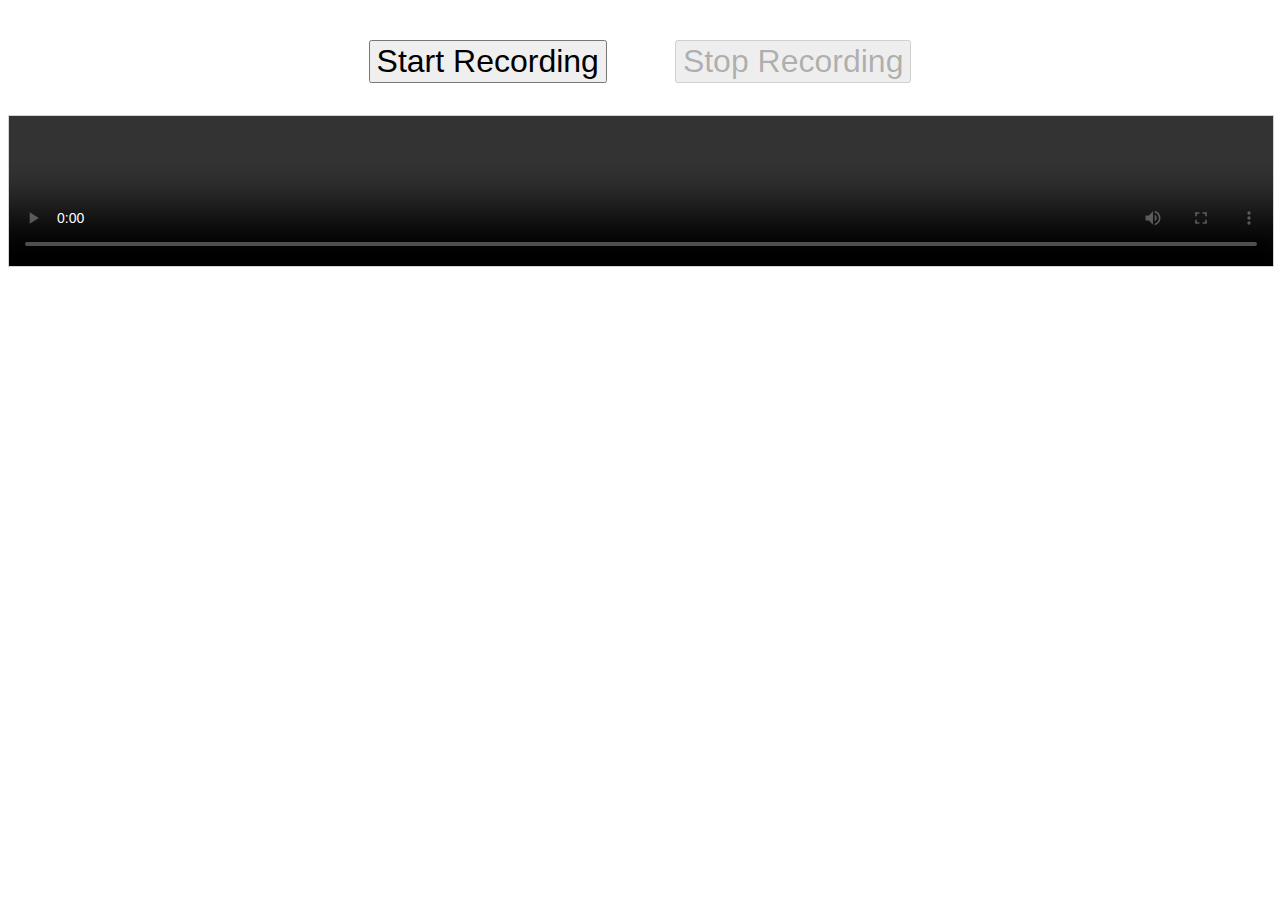
==== index.html @ 02125ce7 "Updated" ====
<!DOCTYPE html>
<html>

<head>
  <title>Screen Recording</title>
  <meta charset="UTF-8" />
  <style>
    body {
      text-align: center;
    }

    button {
      display: inline-block;
      margin: 1em 1em;
      font-size: 2em;
      cursor: pointer;
    }

    video {
      border: 1px solid lightgray;
      width: 100%;
      background-color: #eee;
      max-height: 80%;
    }
  </style>
</head>

<body>
  <button id="start">
    Start Recording
  </button>
  <button id="stop" disabled>
    Stop Recording
  </button>
  <video controls autoplay></video>

  <script src="fix-webm-duration.js"></script>
  <script src="script.js"></script>
</body>

</html>
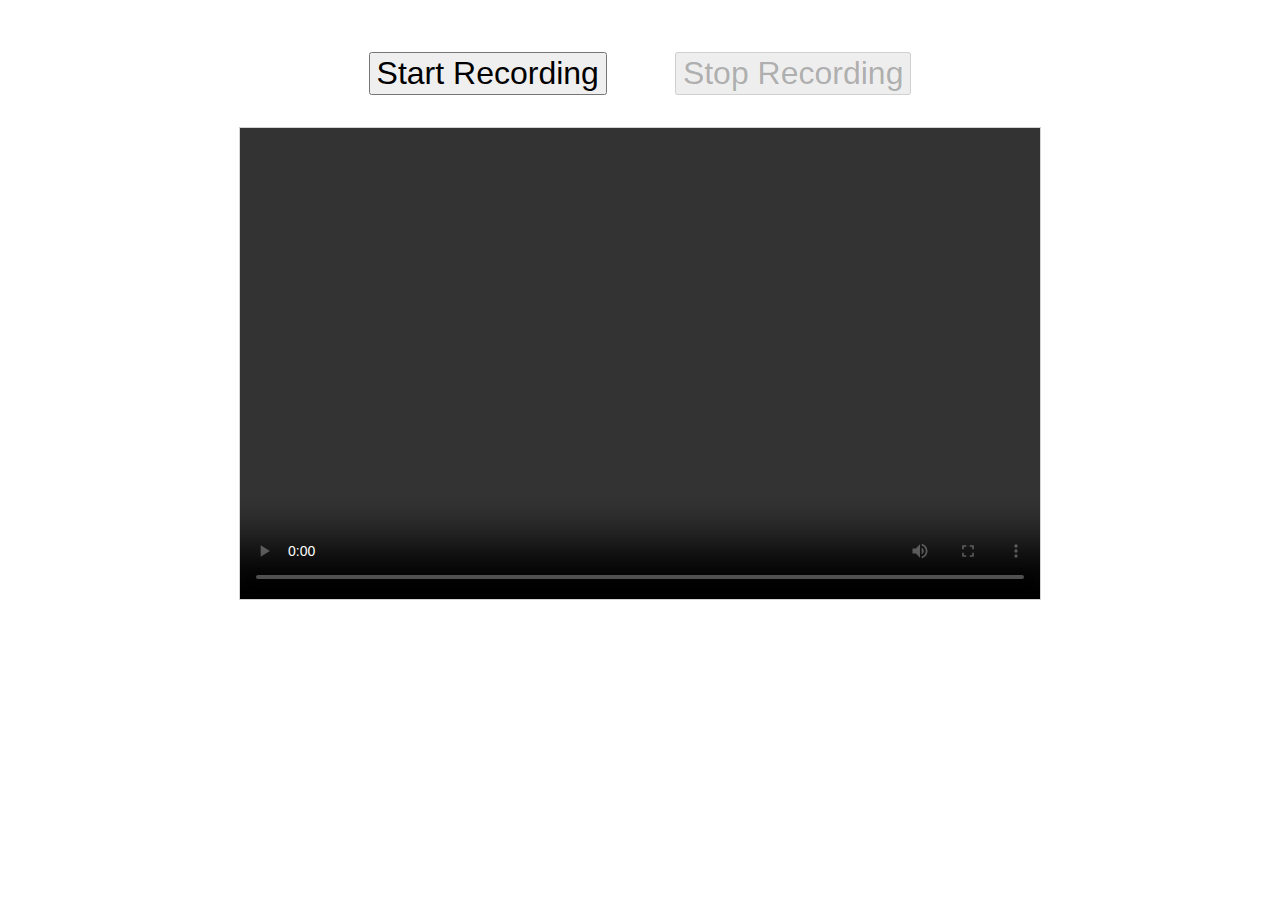
==== commit 78cd2569: "Updated Height" ====
--- a/index.html
+++ b/index.html
@@ -5,8 +5,13 @@
   <title>Screen Recording</title>
   <meta charset="UTF-8" />
   <style>
-    body {
+    html, body {
       text-align: center;
+      height: 100%;
+      width: 100%;
+      box-sizing: border-box;
+      margin: 0;
+      padding: 10px;
     }
 
     button {
@@ -18,9 +23,11 @@
 
     video {
       border: 1px solid lightgray;
-      width: 100%;
+      width: 800px;
+      aspect-ratio: 1.7;
       background-color: #eee;
-      max-height: 80%;
+      max-width: 100%;
+      margin: 0 auto;
     }
   </style>
 </head>
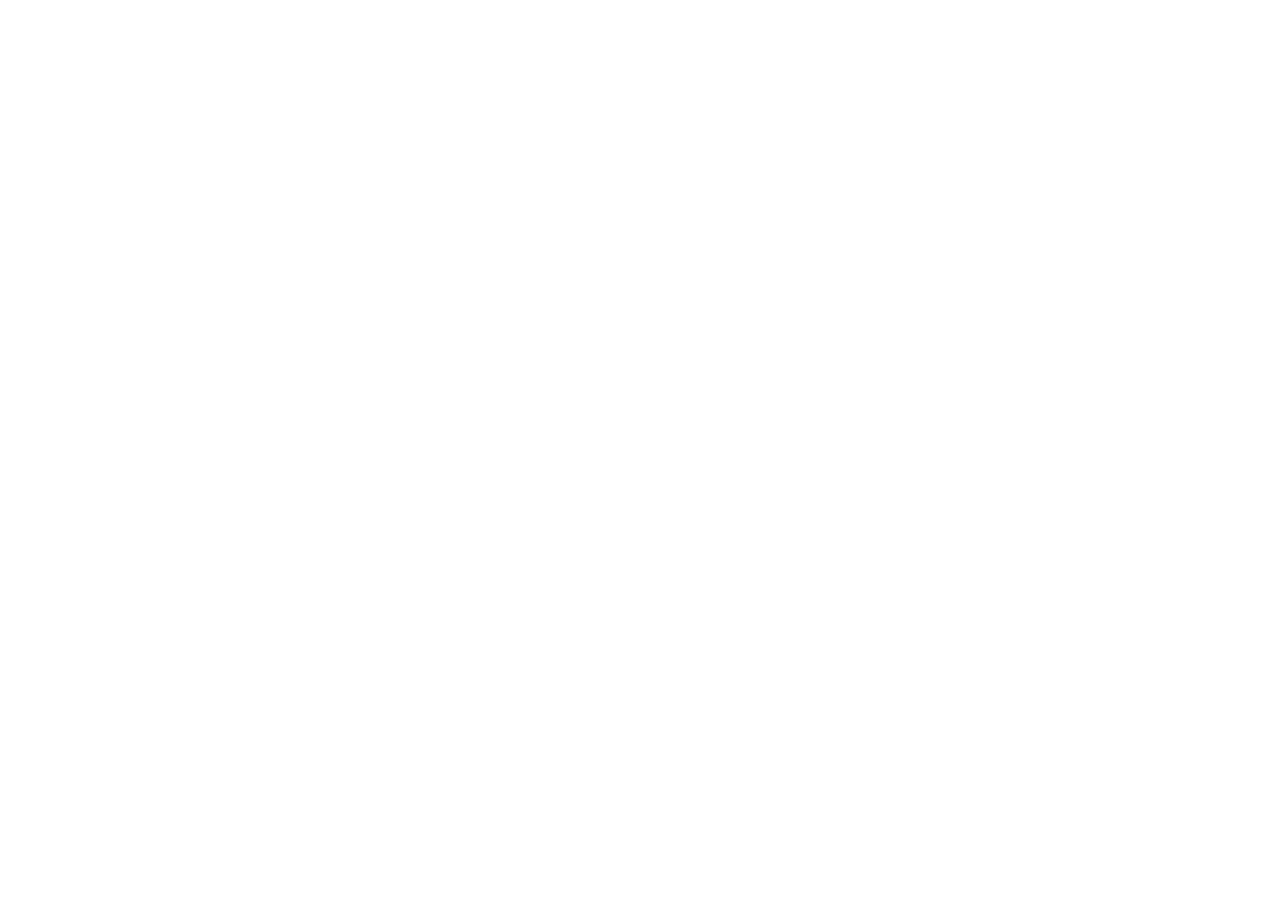
==== commit ce3e06ae: "Uppeter" ====
--- a/index.html
+++ b/index.html
@@ -1,48 +1,104 @@
 <!DOCTYPE html>
 <html>
+<head>
+  <!--
+    If you are serving your web app in a path other than the root, change the
+    href value below to reflect the base path you are serving from.
 
-<head>
-  <title>Screen Recording</title>
-  <meta charset="UTF-8" />
-  <style>
-    html, body {
-      text-align: center;
-      height: 100%;
-      width: 100%;
-      box-sizing: border-box;
-      margin: 0;
-      padding: 10px;
+    The path provided below has to start and end with a slash "/" in order for
+    it to work correctly.
+
+    For more details:
+    * https://developer.mozilla.org/en-US/docs/Web/HTML/Element/base
+
+    This is a placeholder for base href that will be replaced by the value of
+    the `--base-href` argument provided to `flutter build`.
+  -->
+  <base href="/">
+
+  <meta charset="UTF-8">
+  <meta content="IE=Edge" http-equiv="X-UA-Compatible">
+  <meta name="description" content="A new Flutter project.">
+
+  <!-- iOS meta tags & icons -->
+  <meta name="apple-mobile-web-app-capable" content="yes">
+  <meta name="apple-mobile-web-app-status-bar-style" content="black">
+  <meta name="apple-mobile-web-app-title" content="workout">
+  <link rel="apple-touch-icon" href="icons/Icon-192.png">
+
+  <!-- Favicon -->
+  <link rel="icon" type="image/png" href="favicon.png"/>
+
+  <title>workout</title>
+  <link rel="manifest" href="manifest.json">
+</head>
+<body>
+  <!-- This script installs service_worker.js to provide PWA functionality to
+       application. For more information, see:
+       https://developers.google.com/web/fundamentals/primers/service-workers -->
+  <script>
+    var serviceWorkerVersion = '2186771848';
+    var scriptLoaded = false;
+    function loadMainDartJs() {
+      if (scriptLoaded) {
+        return;
+      }
+      scriptLoaded = true;
+      var scriptTag = document.createElement('script');
+      scriptTag.src = 'main.dart.js';
+      scriptTag.type = 'application/javascript';
+      document.body.append(scriptTag);
     }
 
-    button {
-      display: inline-block;
-      margin: 1em 1em;
-      font-size: 2em;
-      cursor: pointer;
+    if ('serviceWorker' in navigator) {
+      // Service workers are supported. Use them.
+      window.addEventListener('load', function () {
+        // Wait for registration to finish before dropping the <script> tag.
+        // Otherwise, the browser will load the script multiple times,
+        // potentially different versions.
+        var serviceWorkerUrl = 'flutter_service_worker.js?v=' + serviceWorkerVersion;
+        navigator.serviceWorker.register(serviceWorkerUrl)
+          .then((reg) => {
+            function waitForActivation(serviceWorker) {
+              serviceWorker.addEventListener('statechange', () => {
+                if (serviceWorker.state == 'activated') {
+                  console.log('Installed new service worker.');
+                  loadMainDartJs();
+                }
+              });
+            }
+            if (!reg.active && (reg.installing || reg.waiting)) {
+              // No active web worker and we have installed or are installing
+              // one for the first time. Simply wait for it to activate.
+              waitForActivation(reg.installing || reg.waiting);
+            } else if (!reg.active.scriptURL.endsWith(serviceWorkerVersion)) {
+              // When the app updates the serviceWorkerVersion changes, so we
+              // need to ask the service worker to update.
+              console.log('New service worker available.');
+              reg.update();
+              waitForActivation(reg.installing);
+            } else {
+              // Existing service worker is still good.
+              console.log('Loading app from service worker.');
+              loadMainDartJs();
+            }
+          });
+
+        // If service worker doesn't succeed in a reasonable amount of time,
+        // fallback to plaint <script> tag.
+        setTimeout(() => {
+          if (!scriptLoaded) {
+            console.warn(
+              'Failed to load app from service worker. Falling back to plain <script> tag.',
+            );
+            loadMainDartJs();
+          }
+        }, 4000);
+      });
+    } else {
+      // Service workers not supported. Just drop the <script> tag.
+      loadMainDartJs();
     }
-
-    video {
-      border: 1px solid lightgray;
-      width: 800px;
-      aspect-ratio: 1.7;
-      background-color: #eee;
-      max-width: 100%;
-      margin: 0 auto;
-    }
-  </style>
-</head>
-
-<body>
-  <button id="start">
-    Start Recording
-  </button>
-  <button id="stop" disabled>
-    Stop Recording
-  </button>
-  <video controls autoplay></video>
-
-  <script src="fix-webm-duration.js"></script>
-  <script src="script.js"></script>
+  </script>
 </body>
-
-</html>+</html>
